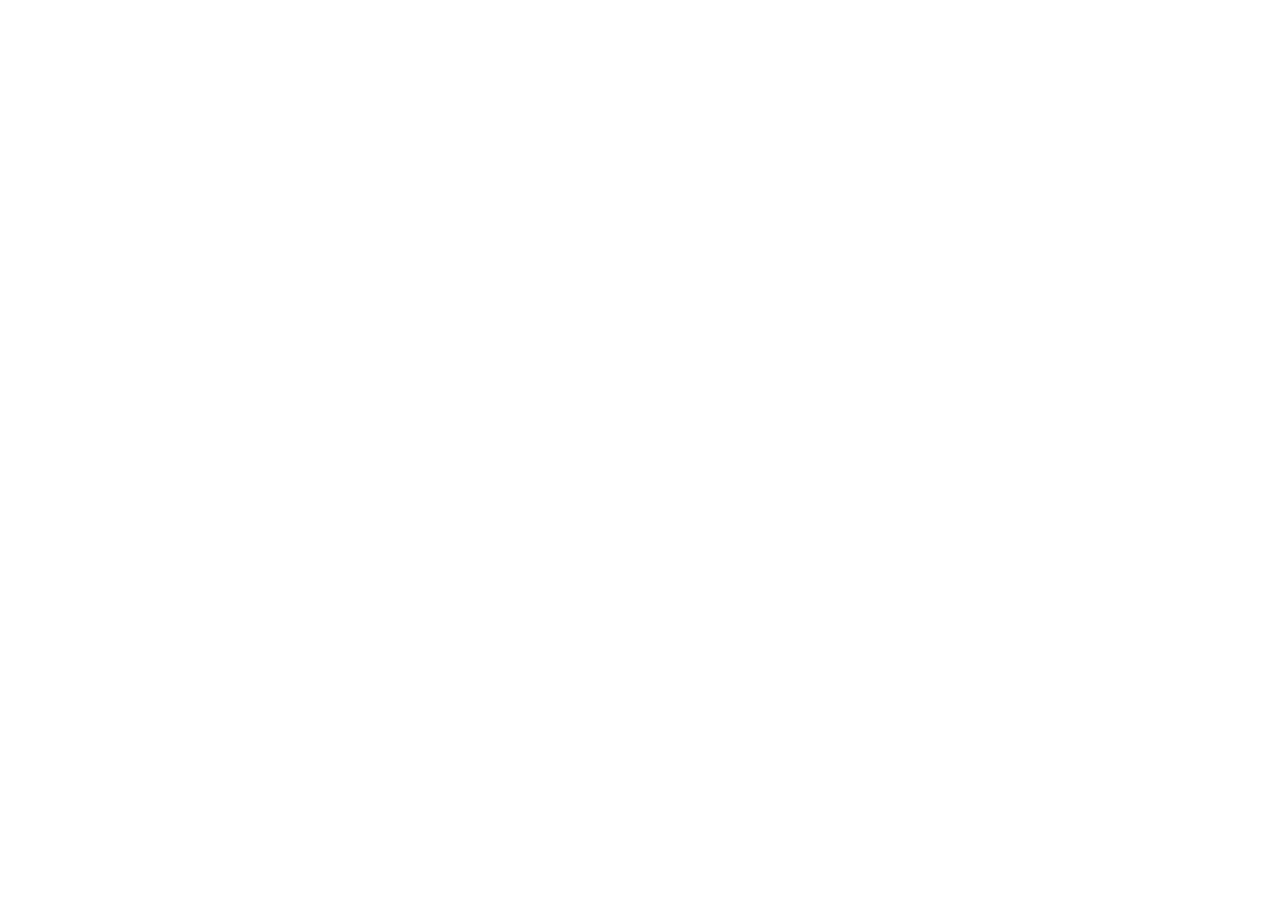
==== templates/agent_dashboard.html @ d4c8ff01 "Add AI Detection Agent Dashboard HTML template This file contains the HTML structure and React compo" ====
<!DOCTYPE html>
<html lang="en">
<head>
    <meta charset="UTF-8">
    <meta name="viewport" content="width=device-width, initial-scale=1.0">
    <title>AI Detection Agent Dashboard</title>
    <script src="https://cdn.tailwindcss.com"></script>
    <script crossorigin src="https://unpkg.com/react@18/umd/react.production.min.js"></script>
    <script crossorigin src="https://unpkg.com/react-dom@18/umd/react-dom.production.min.js"></script>
    <script src="https://unpkg.com/@babel/standalone/babel.min.js"></script>
</head>
<body>
    <div id="root"></div>
    
    <script type="text/babel">
        const { useState, useEffect } = React;
        
        // Simple SVG Icon Components
        const Play = ({ size = 20 }) => (
            <svg width={size} height={size} viewBox="0 0 24 24" fill="none" stroke="currentColor" strokeWidth="2">
                <polygon points="5 3 19 12 5 21 5 3"></polygon>
            </svg>
        );
        
        const Pause = ({ size = 20 }) => (
            <svg width={size} height={size} viewBox="0 0 24 24" fill="none" stroke="currentColor" strokeWidth="2">
                <rect x="6" y="4" width="4" height="16"></rect>
                <rect x="14" y="4" width="4" height="16"></rect>
            </svg>
        );
        
        const CheckCircle = ({ size = 24, className = "" }) => (
            <svg className={className} width={size} height={size} viewBox="0 0 24 24" fill="none" stroke="currentColor" strokeWidth="2">
                <path d="M22 11.08V12a10 10 0 1 1-5.93-9.14"></path>
                <polyline points="22 4 12 14.01 9 11.01"></polyline>
            </svg>
        );
        
        const AlertCircle = ({ size = 24, className = "" }) => (
            <svg className={className} width={size} height={size} viewBox="0 0 24 24" fill="none" stroke="currentColor" strokeWidth="2">
                <circle cx="12" cy="12" r="10"></circle>
                <line x1="12" y1="8" x2="12" y2="12"></line>
                <line x1="12" y1="16" x2="12.01" y2="16"></line>
            </svg>
        );
        
        const TrendingUp = ({ size = 24, className = "" }) => (
            <svg className={className} width={size} height={size} viewBox="0 0 24 24" fill="none" stroke="currentColor" strokeWidth="2">
                <polyline points="23 6 13.5 15.5 8.5 10.5 1 18"></polyline>
                <polyline points="17 6 23 6 23 12"></polyline>
            </svg>
        );
        
        const Database = ({ size = 24, className = "" }) => (
            <svg className={className} width={size} height={size} viewBox="0 0 24 24" fill="none" stroke="currentColor" strokeWidth="2">
                <ellipse cx="12" cy="5" rx="9" ry="3"></ellipse>
                <path d="M21 12c0 1.66-4 3-9 3s-9-1.34-9-3"></path>
                <path d="M3 5v14c0 1.66 4 3 9 3s9-1.34 9-3V5"></path>
            </svg>
        );
        
        const Image = ({ size = 24, className = "" }) => (
            <svg className={className} width={size} height={size} viewBox="0 0 24 24" fill="none" stroke="currentColor" strokeWidth="2">
                <rect x="3" y="3" width="18" height="18" rx="2" ry="2"></rect>
                <circle cx="8.5" cy="8.5" r="1.5"></circle>
                <polyline points="21 15 16 10 5 21"></polyline>
            </svg>
        );
        
        const BarChart3 = ({ size = 24, className = "" }) => (
            <svg className={className} width={size} height={size} viewBox="0 0 24 24" fill="none" stroke="currentColor" strokeWidth="2">
                <path d="M3 3v18h18"></path>
                <path d="M18 17V9"></path>
                <path d="M13 17V5"></path>
                <path d="M8 17v-3"></path>
            </svg>
        );
        
        const Clock = ({ size = 24, className = "" }) => (
            <svg className={className} width={size} height={size} viewBox="0 0 24 24" fill="none" stroke="currentColor" strokeWidth="2">
                <circle cx="12" cy="12" r="10"></circle>
                <polyline points="12 6 12 12 16 14"></polyline>
            </svg>
        );

        const ProactiveDetectionAgent = () => {
            const [isRunning, setIsRunning] = useState(false);
            const [currentDay, setCurrentDay] = useState(1);
            const [dailyReports, setDailyReports] = useState([]);
            const [pendingActions, setPendingActions] = useState([]);
            const [stats, setStats] = useState({
                totalImages: 1250,
                lowConfidence: 47,
                syntheticGenerated: 0,
                modelsEvaluated: 3,
                accuracyImprovement: 0
            });

            const findLowConfidenceImages = () => {
                const categories = ['dogs', 'humans', 'landscapes', 'portraits', 'abstract'];
                const category = categories[Math.floor(Math.random() * categories.length)];
                const count = Math.floor(Math.random() * 15) + 5;
                const avgConfidence = (Math.random() * 0.2 + 0.3).toFixed(2);
                
                return {
                    category,
                    count,
                    avgConfidence,
                    imageIds: Array.from({length: count}, (_, i) => `img_${category}_${Date.now()}_${i}`)
                };
            };

            const evaluateModels = () => {
                const models = [
                    { name: 'ResNet-50-Detector', accuracy: 0.82, bestFor: 'dogs' },
                    { name: 'ViT-Large-Detector', accuracy: 0.89, bestFor: 'humans' },
                    { name: 'EfficientNet-Detector', accuracy: 0.85, bestFor: 'landscapes' }
                ];
                
                return models.map(m => ({
                    ...m,
                    accuracy: Math.min(0.95, m.accuracy + (Math.random() * 0.05))
                }));
            };

            useEffect(() => {
                if (!isRunning) return;

                const runDailyRoutine = () => {
                    const report = {
                        day: currentDay,
                        timestamp: new Date().toLocaleString(),
                        activities: [],
                        recommendations: []
                    };

                    const lowConfResults = findLowConfidenceImages();
                    report.activities.push({
                        type: 'scan',
                        description: `🔍 Scanned ${stats.totalImages} images, found ${lowConfResults.count} low confidence (<0.5) in category: ${lowConfResults.category}`,
                        details: `Average confidence: ${lowConfResults.avgConfidence}`
                    });

                    const syntheticCount = lowConfResults.count * 10;
                    report.activities.push({
                        type: 'generate',
                        description: `🎨 Generated ${syntheticCount} synthetic ${lowConfResults.category} images similar to low-confidence samples`,
                        details: `Images saved to training_candidates/${lowConfResults.category}/`
                    });

                    const action = {
                        id: `action_day${currentDay}_${Date.now()}`,
                        day: currentDay,
                        type: 'label_review',
                        category: lowConfResults.category,
                        imageCount: syntheticCount,
                        question: `I generated ${syntheticCount} synthetic ${lowConfResults.category} images and auto-labeled them. Should I add these to training data?`,
                        options: ['Yes, add all', 'Show me samples first', 'No, regenerate different variations']
                    };

                    setPendingActions(prev => [...prev, action]);

                    if (currentDay % 2 === 0) {
                        const modelResults = evaluateModels();
                        report.activities.push({
                            type: 'evaluation',
                            description: `📊 Evaluated 3 detection models on 20-image test batch`,
                            details: modelResults.map(m => `${m.name}: ${(m.accuracy * 100).toFixed(1)}% (best for: ${m.bestFor})`).join('\n')
                        });

                        report.recommendations.push({
                            type: 'routing',
                            text: `Implement smart routing: ${modelResults[0].name} for ${modelResults[0].bestFor}, ${modelResults[1].name} for ${modelResults[1].bestFor}`
                        });
                    }

                    if (lowConfResults.count > 10) {
                        report.recommendations.push({
                            type: 'training',
                            text: `High volume of low-confidence ${lowConfResults.category} detected. Priority: augment training data in this category.`
                        });
                    }

                    setStats(prev => ({
                        ...prev,
                        lowConfidence: Math.max(15, prev.lowConfidence - Math.floor(Math.random() * 8)),
                        syntheticGenerated: prev.syntheticGenerated + syntheticCount,
                        accuracyImprovement: prev.accuracyImprovement + (Math.random() * 2.5)
                    }));

                    setDailyReports(prev => [report, ...prev]);
                    setCurrentDay(prev => prev + 1);
                };

                const timer = setTimeout(runDailyRoutine, 2000);
                return () => clearTimeout(timer);
            }, [isRunning, currentDay]);

            const handleAction = (actionId, response) => {
                setPendingActions(prev => prev.filter(a => a.id !== actionId));
                
                const action = pendingActions.find(a => a.id === actionId);
                if (action && response === 'Yes, add all') {
                    setStats(prev => ({
                        ...prev,
                        totalImages: prev.totalImages + action.imageCount
                    }));
                }
            };

            return (
                <div className="min-h-screen bg-gradient-to-br from-slate-900 via-purple-900 to-slate-900 p-6">
                    <div className="max-w-7xl mx-auto">
                        <div className="bg-white/10 backdrop-blur-lg rounded-2xl p-6 mb-6 border border-white/20">
                            <div className="flex items-center justify-between">
                                <div>
                                    <h1 className="text-3xl font-bold text-white mb-2">
                                        🤖 Autonomous Detection Agent
                                    </h1>
                                    <p className="text-purple-200">
                                        Proactively improving AI image detection • Day {currentDay}
                                    </p>
                                </div>
                                <button
                                    onClick={() => setIsRunning(!isRunning)}
                                    className={`flex items-center gap-2 px-6 py-3 rounded-xl font-semibold transition-all ${
                                        isRunning
                                            ? 'bg-red-500 hover:bg-red-600 text-white'
                                            : 'bg-green-500 hover:bg-green-600 text-white'
                                    }`}
                                >
                                    {isRunning ? (
                                        <>
                                            <Pause size={20} /> Pause Agent
                                        </>
                                    ) : (
                                        <>
                                            <Play size={20} /> Start Agent
                                        </>
                                    )}
                                </button>
                            </div>
                        </div>

                        <div className="grid grid-cols-1 md:grid-cols-5 gap-4 mb-6">
                            <div className="bg-blue-500/20 backdrop-blur border border-blue-400/30 rounded-xl p-4">
                                <Database size={24} className="text-blue-300 mb-2" />
                                <div className="text-2xl font-bold text-white">{stats.totalImages}</div>
                                <div className="text-blue-200 text-sm">Total Images</div>
                            </div>
                            
                            <div className="bg-orange-500/20 backdrop-blur border border-orange-400/30 rounded-xl p-4">
                                <AlertCircle size={24} className="text-orange-300 mb-2" />
                                <div className="text-2xl font-bold text-white">{stats.lowConfidence}</div>
                                <div className="text-orange-200 text-sm">Low Confidence</div>
                            </div>
                            
                            <div className="bg-purple-500/20 backdrop-blur border border-purple-400/30 rounded-xl p-4">
                                <Image size={24} className="text-purple-300 mb-2" />
                                <div className="text-2xl font-bold text-white">{stats.syntheticGenerated}</div>
                                <div className="text-purple-200 text-sm">Synthetic Generated</div>
                            </div>
                            
                            <div className="bg-green-500/20 backdrop-blur border border-green-400/30 rounded-xl p-4">
                                <BarChart3 size={24} className="text-green-300 mb-2" />
                                <div className="text-2xl font-bold text-white">{stats.modelsEvaluated}</div>
                                <div className="text-green-200 text-sm">Models Evaluated</div>
                            </div>
                            
                            <div className="bg-pink-500/20 backdrop-blur border border-pink-400/30 rounded-xl p-4">
                                <TrendingUp size={24} className="text-pink-300 mb-2" />
                                <div className="text-2xl font-bold text-white">+{stats.accuracyImprovement.toFixed(1)}%</div>
                                <div className="text-pink-200 text-sm">Accuracy Gain</div>
                            </div>
                        </div>

                        <div className="grid grid-cols-1 lg:grid-cols-2 gap-6">
                            <div className="bg-white/10 backdrop-blur-lg rounded-2xl p-6 border border-white/20">
                                <h2 className="text-xl font-bold text-white mb-4 flex items-center gap-2">
                                    <CheckCircle size={24} className="text-yellow-300" /> Pending Your Review
                                </h2>
                                
                                {pendingActions.length === 0 ? (
                                    <div className="text-purple-200 text-center py-8">
                                        No pending actions. Agent is working autonomously.
                                    </div>
                                ) : (
                                    <div className="space-y-4">
                                        {pendingActions.map(action => (
                                            <div key={action.id} className="bg-white/5 rounded-lg p-4 border border-yellow-400/30">
                                                <div className="text-yellow-300 text-sm mb-2">Day {action.day} • {action.category}</div>
                                                <div className="text-white font-semibold mb-2">{action.question}</div>
                                                <div className="text-purple-200 text-sm mb-3">{action.imageCount} images ready for review</div>
                                                <div className="flex flex-wrap gap-2">
                                                    {action.options.map(option => (
                                                        <button
                                                            key={option}
                                                            onClick={() => handleAction(action.id, option)}
                                                            className="px-3 py-1 bg-purple-500 hover:bg-purple-600 text-white text-sm rounded-lg transition-colors"
                                                        >
                                                            {option}
                                                        </button>
                                                    ))}
                                                </div>
                                            </div>
                                        ))}
                                    </div>
                                )}
                            </div>

                            <div className="bg-white/10 backdrop-blur-lg rounded-2xl p-6 border border-white/20">
                                <h2 className="text-xl font-bold text-white mb-4 flex items-center gap-2">
                                    <Clock size={24} className="text-blue-300" /> Daily Progress Reports
                                </h2>
                                
                                <div className="space-y-4 max-h-96 overflow-y-auto">
                                    {dailyReports.length === 0 ? (
                                        <div className="text-purple-200 text-center py-8">
                                            Start the agent to see daily reports
                                        </div>
                                    ) : (
                                        dailyReports.map(report => (
                                            <div key={report.day} className="bg-white/5 rounded-lg p-4 border border-white/10">
                                                <div className="flex items-center justify-between mb-3">
                                                    <div className="text-white font-bold">Day {report.day} Report</div>
                                                    <div className="text-purple-300 text-sm">{report.timestamp}</div>
                                                </div>
                                                
                                                <div className="space-y-2 mb-3">
                                                    {report.activities.map((activity, idx) => (
                                                        <div key={idx} className="text-sm">
                                                            <div className="text-purple-200">{activity.description}</div>
                                                            <div className="text-purple-400 text-xs ml-4 whitespace-pre-line">{activity.details}</div>
                                                        </div>
                                                    ))}
                                                </div>
                                                
                                                {report.recommendations.length > 0 && (
                                                    <div className="mt-3 pt-3 border-t border-white/10">
                                                        <div className="text-green-300 text-xs font-semibold mb-1">💡 Recommendations:</div>
                                                        {report.recommendations.map((rec, idx) => (
                                                            <div key={idx} className="text-green-200 text-xs ml-2">
                                                                • {rec.text}
                                                            </div>
                                                        ))}
                                                    </div>
                                                )}
                                            </div>
                                        ))
                                    )}
                                </div>
                            </div>
                        </div>

                        <div className="mt-6 bg-white/5 backdrop-blur rounded-xl p-4 border border-white/10">
                            <h3 className="text-white font-semibold mb-2">🔄 Autonomous Agent Workflow</h3>
                            <div className="grid grid-cols-1 md:grid-cols-4 gap-3 text-sm">
                                <div className="text-purple-200">
                                    <span className="font-semibold text-blue-300">1. Monitor:</span> Scan for low confidence predictions
                                </div>
                                <div className="text-purple-200">
                                    <span className="font-semibold text-purple-300">2. Generate:</span> Create synthetic training data
                                </div>
                                <div className="text-purple-200">
                                    <span className="font-semibold text-yellow-300">3. Request:</span> Human reviews labeling decisions
                                </div>
                                <div className="text-purple-200">
                                    <span className="font-semibold text-green-300">4. Evaluate:</span> Test & route to best models
                                </div>
                            </div>
                        </div>
                    </div>
                </div>
            );
        };

        const root = ReactDOM.createRoot(document.getElementById('root'));
        root.render(<ProactiveDetectionAgent />);
    </script>
</body>
</html>
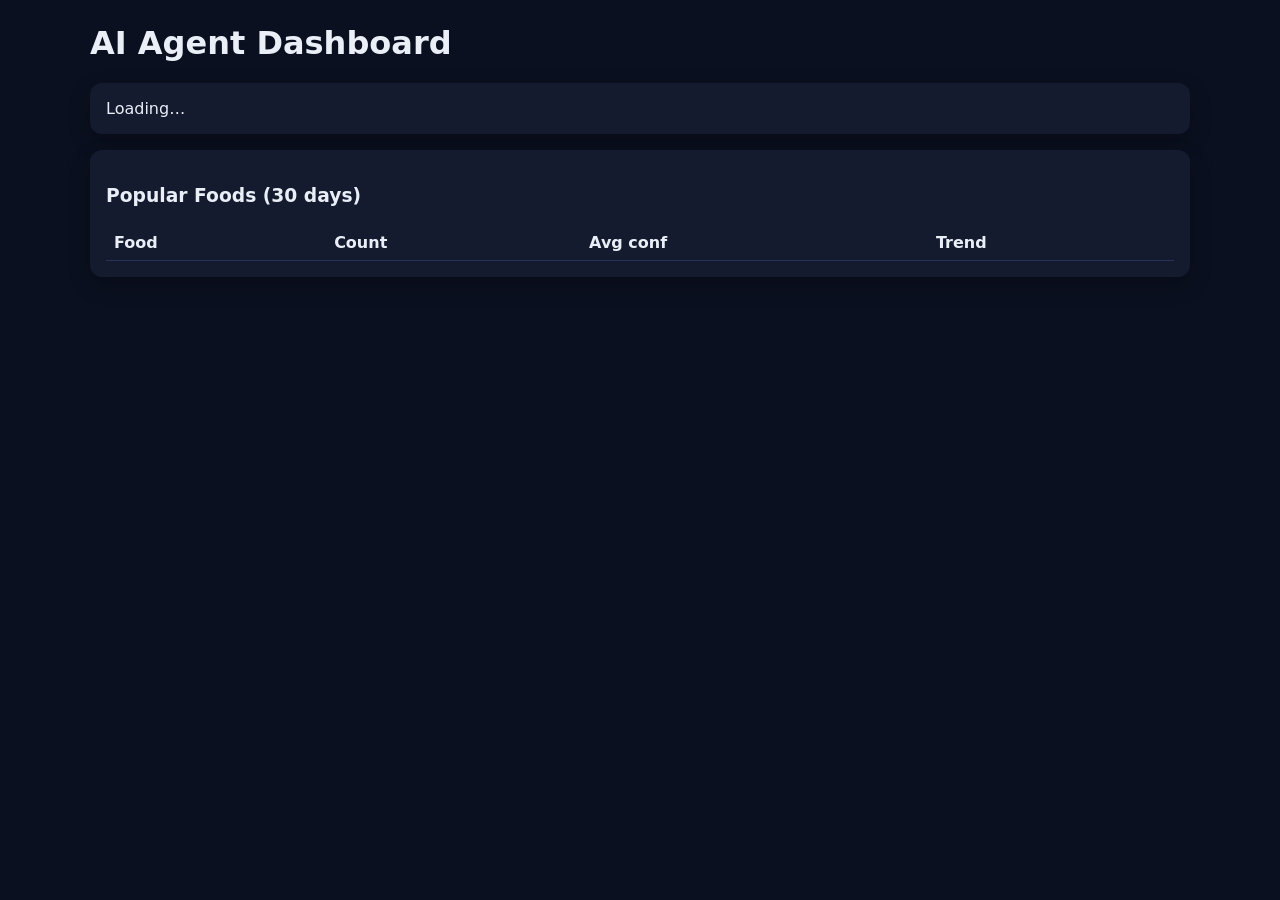
==== commit 99dfacaa: "Add files via upload" ====
--- a/templates/agent_dashboard.html
+++ b/templates/agent_dashboard.html
@@ -1,381 +1,49 @@
-<!DOCTYPE html>
+<!doctype html>
 <html lang="en">
 <head>
-    <meta charset="UTF-8">
-    <meta name="viewport" content="width=device-width, initial-scale=1.0">
-    <title>AI Detection Agent Dashboard</title>
-    <script src="https://cdn.tailwindcss.com"></script>
-    <script crossorigin src="https://unpkg.com/react@18/umd/react.production.min.js"></script>
-    <script crossorigin src="https://unpkg.com/react-dom@18/umd/react-dom.production.min.js"></script>
-    <script src="https://unpkg.com/@babel/standalone/babel.min.js"></script>
+  <meta charset="utf-8">
+  <meta name="viewport" content="width=device-width, initial-scale=1">
+  <title>Agent Dashboard</title>
+  <style>
+    body { background:#0b1020; color:#eaeef7; font-family: system-ui, -apple-system, Segoe UI, Roboto, sans-serif; }
+    .container { max-width: 1100px; margin: 24px auto; padding: 0 16px; }
+    .card { background: #151b2f; border-radius: 12px; padding: 16px; box-shadow: 0 8px 20px rgba(0,0,0,.25); margin-bottom: 16px; }
+    .metric { display:inline-block; margin-right:16px; }
+    .metric > div { color:#9fb0d3; font-size:12px; }
+    .pill { display:inline-block; background:#0f1529; border:1px solid #2b3861; padding:3px 8px; border-radius:999px; margin-right:6px; font-size:12px; color:#9fb0d3; }
+    .link { color:#9aa9ff; text-decoration:none; }
+    table { width:100%; border-collapse: collapse; }
+    th, td { text-align:left; border-bottom:1px solid #283158; padding:8px; }
+  </style>
 </head>
 <body>
-    <div id="root"></div>
-    
-    <script type="text/babel">
-        const { useState, useEffect } = React;
-        
-        // Simple SVG Icon Components
-        const Play = ({ size = 20 }) => (
-            <svg width={size} height={size} viewBox="0 0 24 24" fill="none" stroke="currentColor" strokeWidth="2">
-                <polygon points="5 3 19 12 5 21 5 3"></polygon>
-            </svg>
-        );
-        
-        const Pause = ({ size = 20 }) => (
-            <svg width={size} height={size} viewBox="0 0 24 24" fill="none" stroke="currentColor" strokeWidth="2">
-                <rect x="6" y="4" width="4" height="16"></rect>
-                <rect x="14" y="4" width="4" height="16"></rect>
-            </svg>
-        );
-        
-        const CheckCircle = ({ size = 24, className = "" }) => (
-            <svg className={className} width={size} height={size} viewBox="0 0 24 24" fill="none" stroke="currentColor" strokeWidth="2">
-                <path d="M22 11.08V12a10 10 0 1 1-5.93-9.14"></path>
-                <polyline points="22 4 12 14.01 9 11.01"></polyline>
-            </svg>
-        );
-        
-        const AlertCircle = ({ size = 24, className = "" }) => (
-            <svg className={className} width={size} height={size} viewBox="0 0 24 24" fill="none" stroke="currentColor" strokeWidth="2">
-                <circle cx="12" cy="12" r="10"></circle>
-                <line x1="12" y1="8" x2="12" y2="12"></line>
-                <line x1="12" y1="16" x2="12.01" y2="16"></line>
-            </svg>
-        );
-        
-        const TrendingUp = ({ size = 24, className = "" }) => (
-            <svg className={className} width={size} height={size} viewBox="0 0 24 24" fill="none" stroke="currentColor" strokeWidth="2">
-                <polyline points="23 6 13.5 15.5 8.5 10.5 1 18"></polyline>
-                <polyline points="17 6 23 6 23 12"></polyline>
-            </svg>
-        );
-        
-        const Database = ({ size = 24, className = "" }) => (
-            <svg className={className} width={size} height={size} viewBox="0 0 24 24" fill="none" stroke="currentColor" strokeWidth="2">
-                <ellipse cx="12" cy="5" rx="9" ry="3"></ellipse>
-                <path d="M21 12c0 1.66-4 3-9 3s-9-1.34-9-3"></path>
-                <path d="M3 5v14c0 1.66 4 3 9 3s9-1.34 9-3V5"></path>
-            </svg>
-        );
-        
-        const Image = ({ size = 24, className = "" }) => (
-            <svg className={className} width={size} height={size} viewBox="0 0 24 24" fill="none" stroke="currentColor" strokeWidth="2">
-                <rect x="3" y="3" width="18" height="18" rx="2" ry="2"></rect>
-                <circle cx="8.5" cy="8.5" r="1.5"></circle>
-                <polyline points="21 15 16 10 5 21"></polyline>
-            </svg>
-        );
-        
-        const BarChart3 = ({ size = 24, className = "" }) => (
-            <svg className={className} width={size} height={size} viewBox="0 0 24 24" fill="none" stroke="currentColor" strokeWidth="2">
-                <path d="M3 3v18h18"></path>
-                <path d="M18 17V9"></path>
-                <path d="M13 17V5"></path>
-                <path d="M8 17v-3"></path>
-            </svg>
-        );
-        
-        const Clock = ({ size = 24, className = "" }) => (
-            <svg className={className} width={size} height={size} viewBox="0 0 24 24" fill="none" stroke="currentColor" strokeWidth="2">
-                <circle cx="12" cy="12" r="10"></circle>
-                <polyline points="12 6 12 12 16 14"></polyline>
-            </svg>
-        );
-
-        const ProactiveDetectionAgent = () => {
-            const [isRunning, setIsRunning] = useState(false);
-            const [currentDay, setCurrentDay] = useState(1);
-            const [dailyReports, setDailyReports] = useState([]);
-            const [pendingActions, setPendingActions] = useState([]);
-            const [stats, setStats] = useState({
-                totalImages: 1250,
-                lowConfidence: 47,
-                syntheticGenerated: 0,
-                modelsEvaluated: 3,
-                accuracyImprovement: 0
-            });
-
-            const findLowConfidenceImages = () => {
-                const categories = ['dogs', 'humans', 'landscapes', 'portraits', 'abstract'];
-                const category = categories[Math.floor(Math.random() * categories.length)];
-                const count = Math.floor(Math.random() * 15) + 5;
-                const avgConfidence = (Math.random() * 0.2 + 0.3).toFixed(2);
-                
-                return {
-                    category,
-                    count,
-                    avgConfidence,
-                    imageIds: Array.from({length: count}, (_, i) => `img_${category}_${Date.now()}_${i}`)
-                };
-            };
-
-            const evaluateModels = () => {
-                const models = [
-                    { name: 'ResNet-50-Detector', accuracy: 0.82, bestFor: 'dogs' },
-                    { name: 'ViT-Large-Detector', accuracy: 0.89, bestFor: 'humans' },
-                    { name: 'EfficientNet-Detector', accuracy: 0.85, bestFor: 'landscapes' }
-                ];
-                
-                return models.map(m => ({
-                    ...m,
-                    accuracy: Math.min(0.95, m.accuracy + (Math.random() * 0.05))
-                }));
-            };
-
-            useEffect(() => {
-                if (!isRunning) return;
-
-                const runDailyRoutine = () => {
-                    const report = {
-                        day: currentDay,
-                        timestamp: new Date().toLocaleString(),
-                        activities: [],
-                        recommendations: []
-                    };
-
-                    const lowConfResults = findLowConfidenceImages();
-                    report.activities.push({
-                        type: 'scan',
-                        description: `🔍 Scanned ${stats.totalImages} images, found ${lowConfResults.count} low confidence (<0.5) in category: ${lowConfResults.category}`,
-                        details: `Average confidence: ${lowConfResults.avgConfidence}`
-                    });
-
-                    const syntheticCount = lowConfResults.count * 10;
-                    report.activities.push({
-                        type: 'generate',
-                        description: `🎨 Generated ${syntheticCount} synthetic ${lowConfResults.category} images similar to low-confidence samples`,
-                        details: `Images saved to training_candidates/${lowConfResults.category}/`
-                    });
-
-                    const action = {
-                        id: `action_day${currentDay}_${Date.now()}`,
-                        day: currentDay,
-                        type: 'label_review',
-                        category: lowConfResults.category,
-                        imageCount: syntheticCount,
-                        question: `I generated ${syntheticCount} synthetic ${lowConfResults.category} images and auto-labeled them. Should I add these to training data?`,
-                        options: ['Yes, add all', 'Show me samples first', 'No, regenerate different variations']
-                    };
-
-                    setPendingActions(prev => [...prev, action]);
-
-                    if (currentDay % 2 === 0) {
-                        const modelResults = evaluateModels();
-                        report.activities.push({
-                            type: 'evaluation',
-                            description: `📊 Evaluated 3 detection models on 20-image test batch`,
-                            details: modelResults.map(m => `${m.name}: ${(m.accuracy * 100).toFixed(1)}% (best for: ${m.bestFor})`).join('\n')
-                        });
-
-                        report.recommendations.push({
-                            type: 'routing',
-                            text: `Implement smart routing: ${modelResults[0].name} for ${modelResults[0].bestFor}, ${modelResults[1].name} for ${modelResults[1].bestFor}`
-                        });
-                    }
-
-                    if (lowConfResults.count > 10) {
-                        report.recommendations.push({
-                            type: 'training',
-                            text: `High volume of low-confidence ${lowConfResults.category} detected. Priority: augment training data in this category.`
-                        });
-                    }
-
-                    setStats(prev => ({
-                        ...prev,
-                        lowConfidence: Math.max(15, prev.lowConfidence - Math.floor(Math.random() * 8)),
-                        syntheticGenerated: prev.syntheticGenerated + syntheticCount,
-                        accuracyImprovement: prev.accuracyImprovement + (Math.random() * 2.5)
-                    }));
-
-                    setDailyReports(prev => [report, ...prev]);
-                    setCurrentDay(prev => prev + 1);
-                };
-
-                const timer = setTimeout(runDailyRoutine, 2000);
-                return () => clearTimeout(timer);
-            }, [isRunning, currentDay]);
-
-            const handleAction = (actionId, response) => {
-                setPendingActions(prev => prev.filter(a => a.id !== actionId));
-                
-                const action = pendingActions.find(a => a.id === actionId);
-                if (action && response === 'Yes, add all') {
-                    setStats(prev => ({
-                        ...prev,
-                        totalImages: prev.totalImages + action.imageCount
-                    }));
-                }
-            };
-
-            return (
-                <div className="min-h-screen bg-gradient-to-br from-slate-900 via-purple-900 to-slate-900 p-6">
-                    <div className="max-w-7xl mx-auto">
-                        <div className="bg-white/10 backdrop-blur-lg rounded-2xl p-6 mb-6 border border-white/20">
-                            <div className="flex items-center justify-between">
-                                <div>
-                                    <h1 className="text-3xl font-bold text-white mb-2">
-                                        🤖 Autonomous Detection Agent
-                                    </h1>
-                                    <p className="text-purple-200">
-                                        Proactively improving AI image detection • Day {currentDay}
-                                    </p>
-                                </div>
-                                <button
-                                    onClick={() => setIsRunning(!isRunning)}
-                                    className={`flex items-center gap-2 px-6 py-3 rounded-xl font-semibold transition-all ${
-                                        isRunning
-                                            ? 'bg-red-500 hover:bg-red-600 text-white'
-                                            : 'bg-green-500 hover:bg-green-600 text-white'
-                                    }`}
-                                >
-                                    {isRunning ? (
-                                        <>
-                                            <Pause size={20} /> Pause Agent
-                                        </>
-                                    ) : (
-                                        <>
-                                            <Play size={20} /> Start Agent
-                                        </>
-                                    )}
-                                </button>
-                            </div>
-                        </div>
-
-                        <div className="grid grid-cols-1 md:grid-cols-5 gap-4 mb-6">
-                            <div className="bg-blue-500/20 backdrop-blur border border-blue-400/30 rounded-xl p-4">
-                                <Database size={24} className="text-blue-300 mb-2" />
-                                <div className="text-2xl font-bold text-white">{stats.totalImages}</div>
-                                <div className="text-blue-200 text-sm">Total Images</div>
-                            </div>
-                            
-                            <div className="bg-orange-500/20 backdrop-blur border border-orange-400/30 rounded-xl p-4">
-                                <AlertCircle size={24} className="text-orange-300 mb-2" />
-                                <div className="text-2xl font-bold text-white">{stats.lowConfidence}</div>
-                                <div className="text-orange-200 text-sm">Low Confidence</div>
-                            </div>
-                            
-                            <div className="bg-purple-500/20 backdrop-blur border border-purple-400/30 rounded-xl p-4">
-                                <Image size={24} className="text-purple-300 mb-2" />
-                                <div className="text-2xl font-bold text-white">{stats.syntheticGenerated}</div>
-                                <div className="text-purple-200 text-sm">Synthetic Generated</div>
-                            </div>
-                            
-                            <div className="bg-green-500/20 backdrop-blur border border-green-400/30 rounded-xl p-4">
-                                <BarChart3 size={24} className="text-green-300 mb-2" />
-                                <div className="text-2xl font-bold text-white">{stats.modelsEvaluated}</div>
-                                <div className="text-green-200 text-sm">Models Evaluated</div>
-                            </div>
-                            
-                            <div className="bg-pink-500/20 backdrop-blur border border-pink-400/30 rounded-xl p-4">
-                                <TrendingUp size={24} className="text-pink-300 mb-2" />
-                                <div className="text-2xl font-bold text-white">+{stats.accuracyImprovement.toFixed(1)}%</div>
-                                <div className="text-pink-200 text-sm">Accuracy Gain</div>
-                            </div>
-                        </div>
-
-                        <div className="grid grid-cols-1 lg:grid-cols-2 gap-6">
-                            <div className="bg-white/10 backdrop-blur-lg rounded-2xl p-6 border border-white/20">
-                                <h2 className="text-xl font-bold text-white mb-4 flex items-center gap-2">
-                                    <CheckCircle size={24} className="text-yellow-300" /> Pending Your Review
-                                </h2>
-                                
-                                {pendingActions.length === 0 ? (
-                                    <div className="text-purple-200 text-center py-8">
-                                        No pending actions. Agent is working autonomously.
-                                    </div>
-                                ) : (
-                                    <div className="space-y-4">
-                                        {pendingActions.map(action => (
-                                            <div key={action.id} className="bg-white/5 rounded-lg p-4 border border-yellow-400/30">
-                                                <div className="text-yellow-300 text-sm mb-2">Day {action.day} • {action.category}</div>
-                                                <div className="text-white font-semibold mb-2">{action.question}</div>
-                                                <div className="text-purple-200 text-sm mb-3">{action.imageCount} images ready for review</div>
-                                                <div className="flex flex-wrap gap-2">
-                                                    {action.options.map(option => (
-                                                        <button
-                                                            key={option}
-                                                            onClick={() => handleAction(action.id, option)}
-                                                            className="px-3 py-1 bg-purple-500 hover:bg-purple-600 text-white text-sm rounded-lg transition-colors"
-                                                        >
-                                                            {option}
-                                                        </button>
-                                                    ))}
-                                                </div>
-                                            </div>
-                                        ))}
-                                    </div>
-                                )}
-                            </div>
-
-                            <div className="bg-white/10 backdrop-blur-lg rounded-2xl p-6 border border-white/20">
-                                <h2 className="text-xl font-bold text-white mb-4 flex items-center gap-2">
-                                    <Clock size={24} className="text-blue-300" /> Daily Progress Reports
-                                </h2>
-                                
-                                <div className="space-y-4 max-h-96 overflow-y-auto">
-                                    {dailyReports.length === 0 ? (
-                                        <div className="text-purple-200 text-center py-8">
-                                            Start the agent to see daily reports
-                                        </div>
-                                    ) : (
-                                        dailyReports.map(report => (
-                                            <div key={report.day} className="bg-white/5 rounded-lg p-4 border border-white/10">
-                                                <div className="flex items-center justify-between mb-3">
-                                                    <div className="text-white font-bold">Day {report.day} Report</div>
-                                                    <div className="text-purple-300 text-sm">{report.timestamp}</div>
-                                                </div>
-                                                
-                                                <div className="space-y-2 mb-3">
-                                                    {report.activities.map((activity, idx) => (
-                                                        <div key={idx} className="text-sm">
-                                                            <div className="text-purple-200">{activity.description}</div>
-                                                            <div className="text-purple-400 text-xs ml-4 whitespace-pre-line">{activity.details}</div>
-                                                        </div>
-                                                    ))}
-                                                </div>
-                                                
-                                                {report.recommendations.length > 0 && (
-                                                    <div className="mt-3 pt-3 border-t border-white/10">
-                                                        <div className="text-green-300 text-xs font-semibold mb-1">💡 Recommendations:</div>
-                                                        {report.recommendations.map((rec, idx) => (
-                                                            <div key={idx} className="text-green-200 text-xs ml-2">
-                                                                • {rec.text}
-                                                            </div>
-                                                        ))}
-                                                    </div>
-                                                )}
-                                            </div>
-                                        ))
-                                    )}
-                                </div>
-                            </div>
-                        </div>
-
-                        <div className="mt-6 bg-white/5 backdrop-blur rounded-xl p-4 border border-white/10">
-                            <h3 className="text-white font-semibold mb-2">🔄 Autonomous Agent Workflow</h3>
-                            <div className="grid grid-cols-1 md:grid-cols-4 gap-3 text-sm">
-                                <div className="text-purple-200">
-                                    <span className="font-semibold text-blue-300">1. Monitor:</span> Scan for low confidence predictions
-                                </div>
-                                <div className="text-purple-200">
-                                    <span className="font-semibold text-purple-300">2. Generate:</span> Create synthetic training data
-                                </div>
-                                <div className="text-purple-200">
-                                    <span className="font-semibold text-yellow-300">3. Request:</span> Human reviews labeling decisions
-                                </div>
-                                <div className="text-purple-200">
-                                    <span className="font-semibold text-green-300">4. Evaluate:</span> Test & route to best models
-                                </div>
-                            </div>
-                        </div>
-                    </div>
-                </div>
-            );
-        };
-
-        const root = ReactDOM.createRoot(document.getElementById('root'));
-        root.render(<ProactiveDetectionAgent />);
-    </script>
+  <div class="container">
+    <h1>AI Agent Dashboard</h1>
+    <div id="status" class="card">Loading…</div>
+    <div class="card">
+      <h3>Popular Foods (30 days)</h3>
+      <table id="popular"><thead><tr><th>Food</th><th>Count</th><th>Avg conf</th><th>Trend</th></tr></thead><tbody></tbody></table>
+    </div>
+  </div>
+  <script>
+    async function loadData(){
+      const res = await fetch('/api/agent-dashboard/data');
+      const j = await res.json();
+      const s = document.getElementById('status');
+      if (!j.success) { s.textContent = 'Error: '+(j.error||'unknown'); return; }
+      const d = j.data;
+      s.innerHTML = '<div class="metric"><b>Status</b><div>'+d.agent_status.status+'</div></div>' +
+                    '<div class="metric"><b>Today scans</b><div>'+d.agent_status.today_scans+'</div></div>' +
+                    '<div class="metric"><b>Avg confidence</b><div>'+d.agent_status.average_confidence+'</div></div>' +
+                    '<div class="metric"><b>Total foods in DB</b><div>'+d.total_foods_in_db+'</div></div>';
+      const tbody = document.querySelector('#popular tbody'); tbody.innerHTML='';
+      (d.popular_foods||[]).forEach(row => {
+        const tr = document.createElement('tr');
+        tr.innerHTML = '<td>'+row.food_name+'</td><td>'+row.count+'</td><td>'+row.avg_confidence+'</td><td>'+row.trend+'</td>';
+        tbody.appendChild(tr);
+      });
+    }
+    loadData();
+  </script>
 </body>
 </html>
